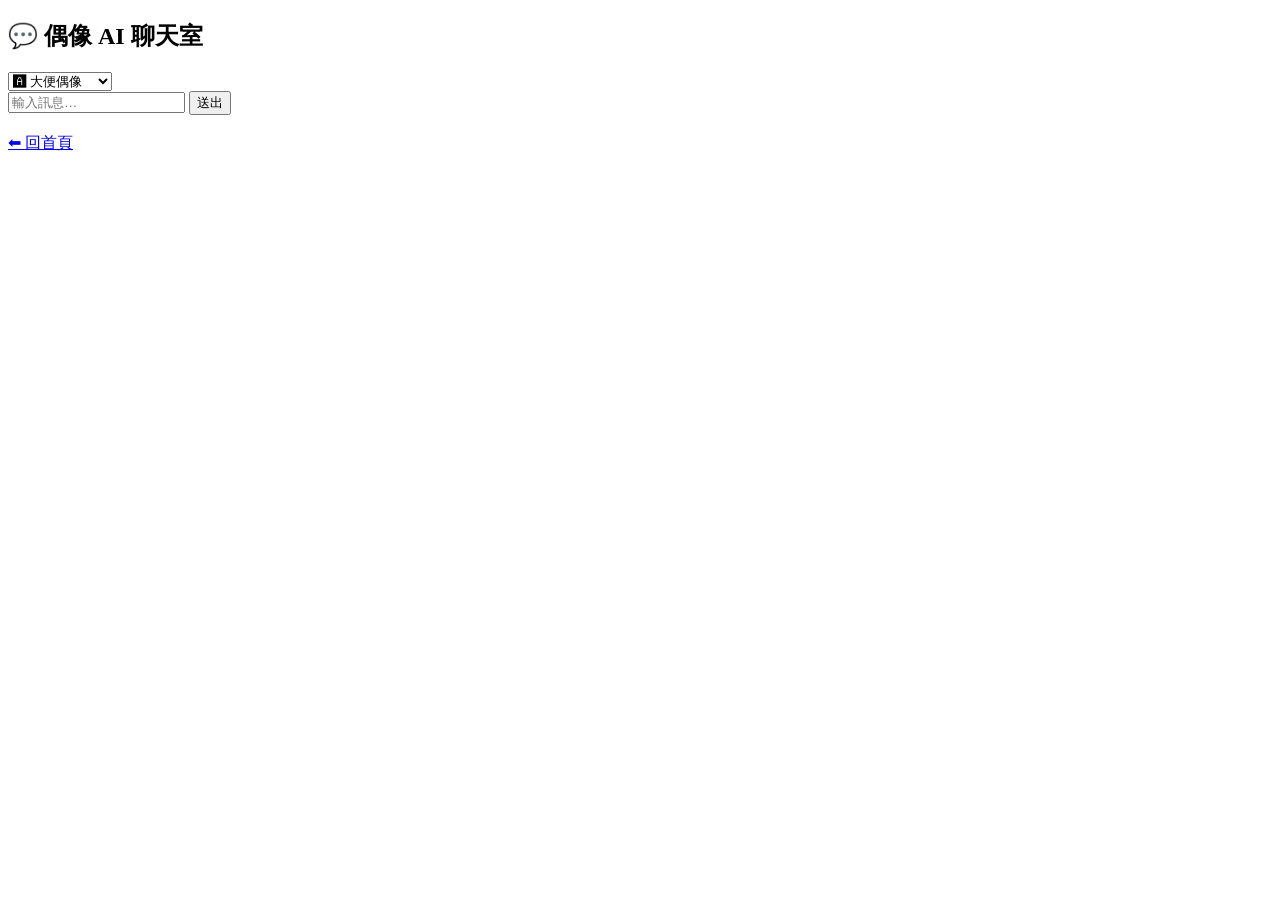
==== chat.html @ af20b863 "Create chat.html" ====
<!DOCTYPE html>
<html lang="zh-Hant">
<head>
  <meta charset="UTF-8">
  <title>AI 聊天室</title>
  <link rel="stylesheet" href="style.css">
</head>
<body>
  <div class="chat-container">
    <h2>💬 偶像 AI 聊天室</h2>

    <select id="personality">
      <option value="genki">🅰 大便偶像</option>
      <option value="onepiece">🅱 熱血航海王</option>
      <option value="bluearchive">🅲 蔚藍檔案</option>
    </select>

    <div id="chat-box"></div>

    <div class="input-area">
      <input id="user-input" type="text" placeholder="輸入訊息…" />
      <button onclick="sendMessage()">送出</button>
    </div>

    <br>
    <a href="index.html">⬅ 回首頁</a>
  </div>

  <script src="script.js"></script>
</body>
</html>
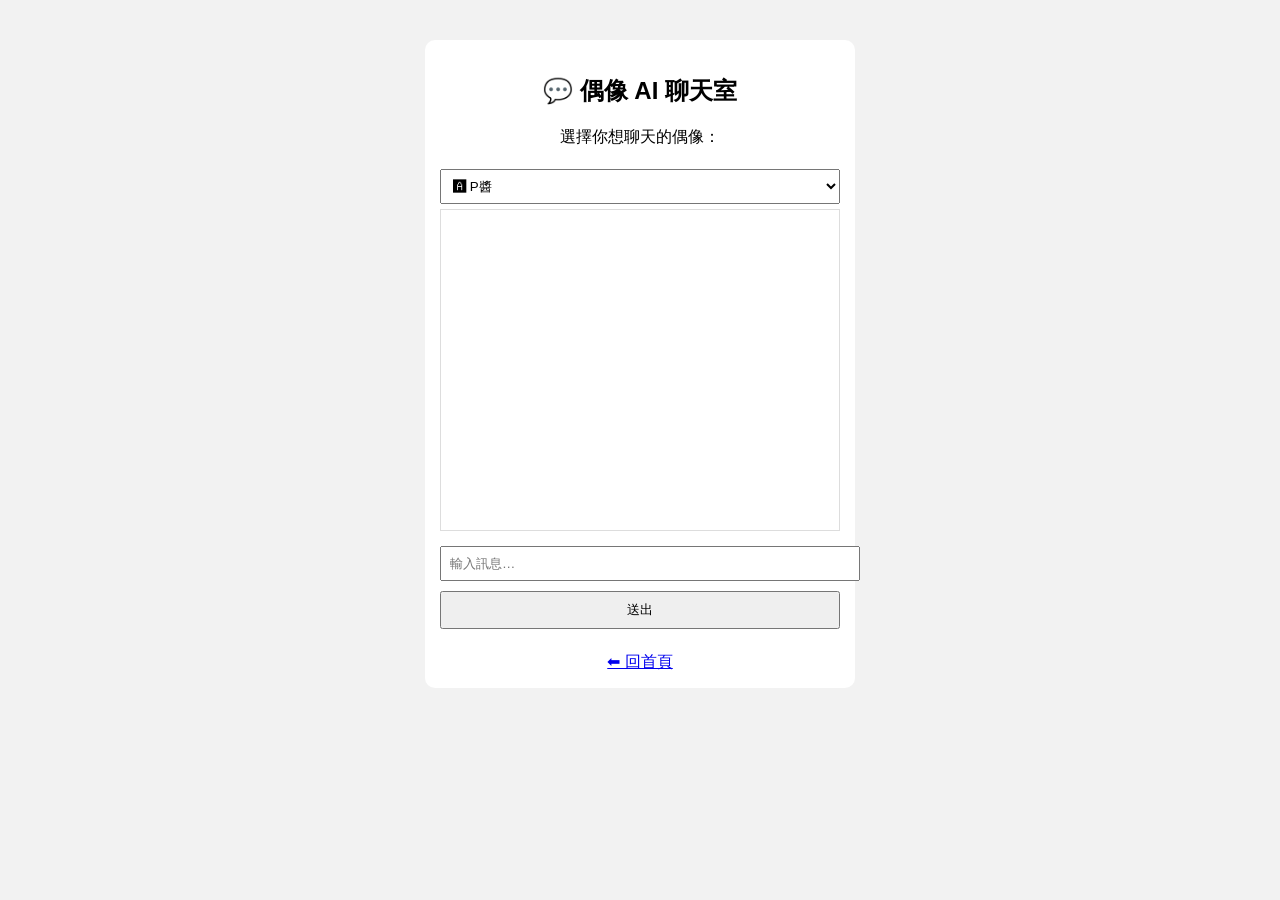
==== commit 189419a9: "Update chat.html" ====
--- a/chat.html
+++ b/chat.html
@@ -2,17 +2,19 @@
 <html lang="zh-Hant">
 <head>
   <meta charset="UTF-8">
-  <title>AI 聊天室</title>
+  <title>AI 聊天室 - 偶像角色版</title>
   <link rel="stylesheet" href="style.css">
 </head>
 <body>
   <div class="chat-container">
     <h2>💬 偶像 AI 聊天室</h2>
 
+    <p>選擇你想聊天的偶像：</p>
+
     <select id="personality">
-      <option value="genki">🅰 大便偶像</option>
-      <option value="onepiece">🅱 熱血航海王</option>
-      <option value="bluearchive">🅲 蔚藍檔案</option>
+      <option value="genki">🅰 P醬</option>
+      <option value="onepiece">🅱 C醬</option>
+      <option value="bluearchive">🅲 M啾</option>
     </select>
 
     <div id="chat-box"></div>
--- a/style.css
+++ b/style.css
@@ -0,0 +1,38 @@
+body {
+  font-family: Arial, sans-serif;
+  background: #f2f2f2;
+}
+
+.chat-container {
+  width: 90%;
+  max-width: 400px;
+  margin: 40px auto;
+  background: white;
+  padding: 15px;
+  border-radius: 10px;
+  text-align: center;
+}
+
+select, input, button {
+  width: 100%;
+  padding: 8px;
+  margin: 5px 0;
+}
+
+#chat-box {
+  height: 300px;
+  border: 1px solid #ddd;
+  padding: 10px;
+  overflow-y: auto;
+  margin-bottom: 10px;
+}
+
+.user {
+  text-align: right;
+  color: blue;
+}
+
+.ai {
+  text-align: left;
+  color: green;
+}
